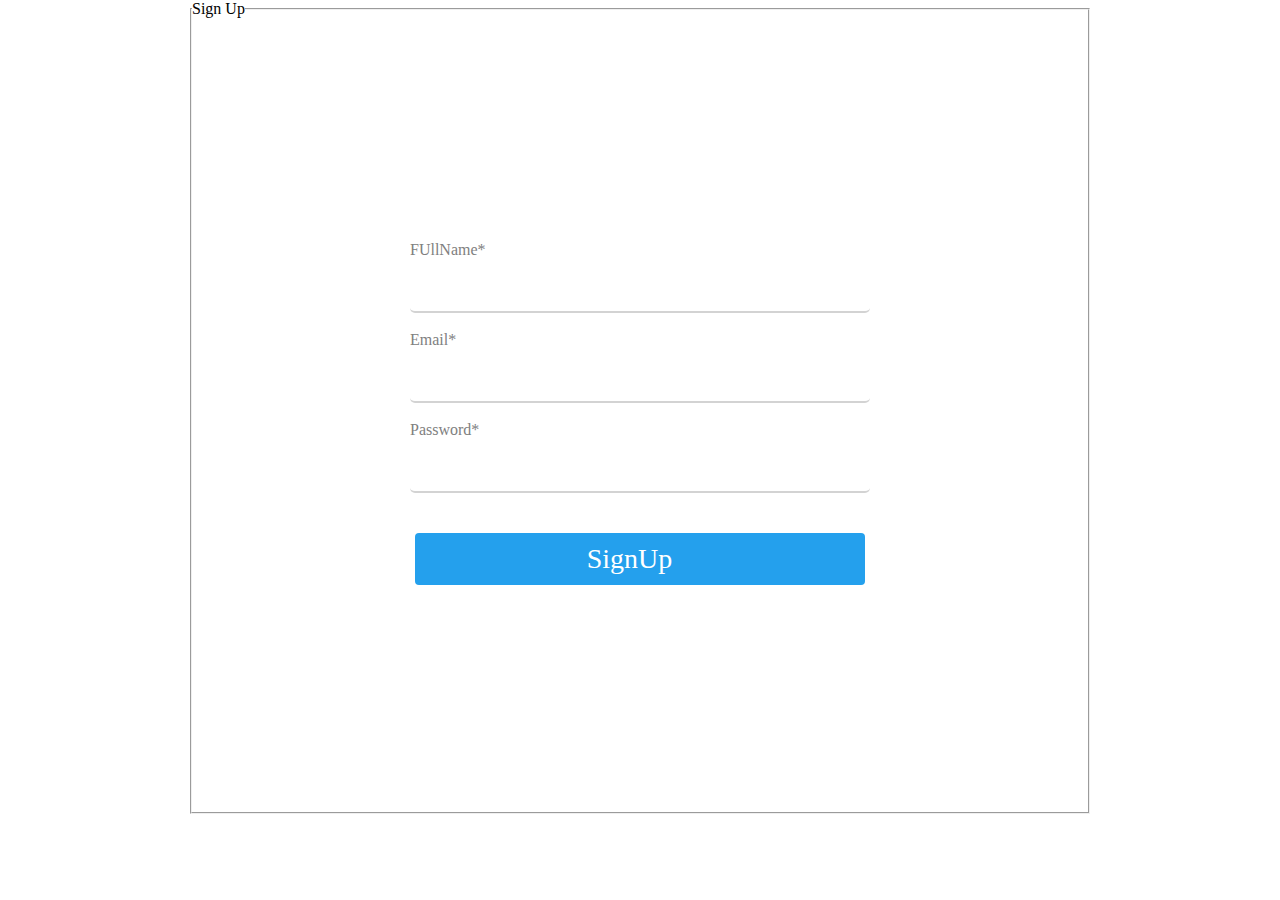
==== index.html @ f48dcf17 "team-reporter" ====
<!DOCTYPE html>
<html lang="en">
<head>
    <meta charset="UTF-8">
    <meta http-equiv="X-UA-Compatible" content="IE=edge">
    <meta name="viewport" content="width=device-width, initial-scale=1.0">
    <title>Document</title>
 <link rel="stylesheet" href="./style.css">
</head>
<body>
    
    <div class="main-container">
        <div class="field-set">
            <fieldset>
                <legend>Sign Up</legend>
                <div class="for-input">

                    <div class="input-1">
                      <p>  FUllName*</p> <br>
                     
                        <input type="text" name="" id="" required> <br> <br>
                        <p>Email*</p> <br>
                        <input type="email" name="" id="" required> <br> <br>
                      <p> Password*</p>
                        <br>
                        <input type="password" required>
                      
                        <div class="button">
                        
                            <a href="./login .html" class="button"><span>SignUp </span></a>
    
                        </div>
              </fieldset>

                </div>
            </div>
        </div>

    </div>

</body>
</html>
---- style.css ----
/* @import url('https://fonts.googleapis.com/css?family=Noto+Sans:400,400i,700,700i&subset=greek-ext'); */

*{
    margin: 0;
    padding: 0;

}

.main-container{
    width: 100%;
    /* background-color: pink; */
    height: 100vh;
}

.field-set{
    width: 100%;
    height: 100vh;
    /* background-color: deepskyblue; */
    display: flex;
    justify-content: center;
    
}
fieldset{
    display: flex;
    width: 70%;
    height: 90%;
    align-items: center;
    justify-content: center;
}
input{
    border-radius: 5px;
    border-top: none;
    border-left: none;
    border-right: none;
    border-bottom: 2px solid #d3d3d3;
    box-shadow: none;
    color: #111;
    width: 460px;
    font-size: 30px;
}

input:focus{
    outline: 0;
    transition: 0.4s ease-out;
    width: 100%;
}


p{
    color: grey;
}

.button{
    width: 100%;
    height: 100%;
    display: flex;
    justify-content: center;
    margin-top: 20px;
    
}
a{

    /* width: 30%; */
    /* height: 10vh;  */
    border-radius: 6px;
    color: white;
    border: none;
    font-size: 15px;
    
    background-color: #24a0ed; 
    border-radius: 4px;
    background-color: #24a0ed;
    border: none;
    color: #FFFFFF;
    text-align: center;
    font-size: 28px;
    padding: 10px;
    width: 10%;
    transition: all 0.5s;
    cursor: pointer;
    margin: 5px;
    text-decoration: none;
  }
  
  .button span {
    cursor: pointer;
    display: inline-block;
    position: relative;
    transition: 0.5s;
  }
  
  .button span:after {
    content: '\00bb';
    /* position: absolute; */
    opacity: 0;
    /* top: 0; */
    /* right: -20px; */
    transition: 0.5s;
  }
  
  .button:hover span {
    padding-right: 25px;
  }
  
  .button:hover span:after {
    opacity: 1;
    right: 0;
  
}

input:required:focus{
    border: 1px solid red;
  outline: none;
}
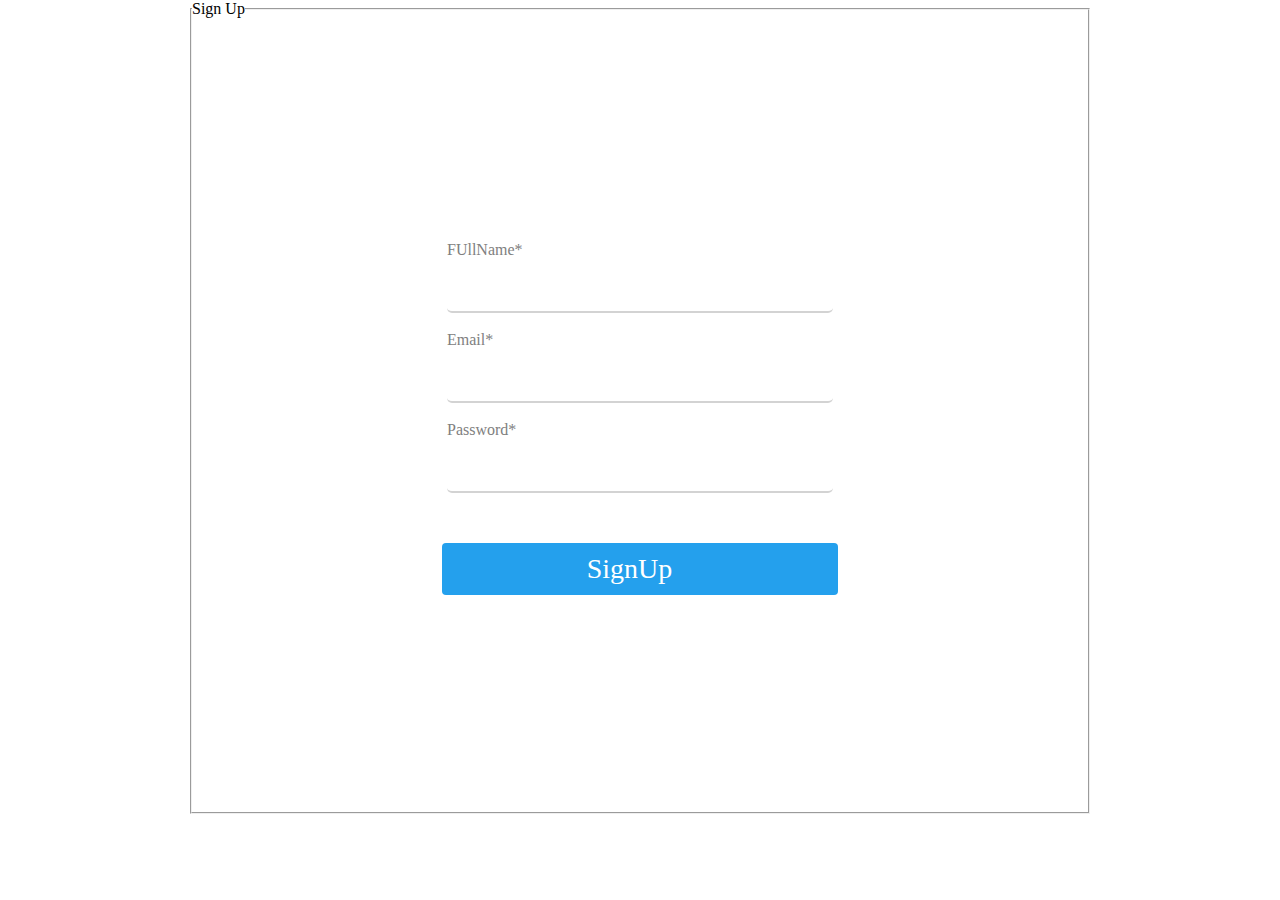
==== commit f5cec4d8: "some changes" ====
--- a/index.html
+++ b/index.html
@@ -16,15 +16,17 @@
                 <div class="for-input">
 
                     <div class="input-1">
+
+                        <div class="input-field">
                       <p>  FUllName*</p> <br>
                      
-                        <input type="text" name="" id="" required> <br> <br>
+                        <input type="text" name="" id="" required/> <br> <br>
                         <p>Email*</p> <br>
-                        <input type="email" name="" id="" required> <br> <br>
+                        <input type="email" name="" id="" required/> <br> <br>
                       <p> Password*</p>
                         <br>
-                        <input type="password" required>
-                      
+                        <input type="password" required/>
+                    </div>
                         <div class="button">
                         
                             <a href="./login .html" class="button"><span>SignUp </span></a>
--- a/style.css
+++ b/style.css
@@ -35,8 +35,13 @@
     border-bottom: 2px solid #d3d3d3;
     box-shadow: none;
     color: #111;
-    width: 460px;
+    width: 100%;
     font-size: 30px;
+}
+
+
+.input-field{
+  padding: 10px;
 }
 
 input:focus{
@@ -117,4 +122,17 @@
 
 
 
+@media(max-width: 464px){
+  .button{
+    width: 67%;
+    height: 50%;
+    padding-left: 15%;
 
+  }
+
+  .input-1{
+    width: 300px;
+  }
+}
+
+
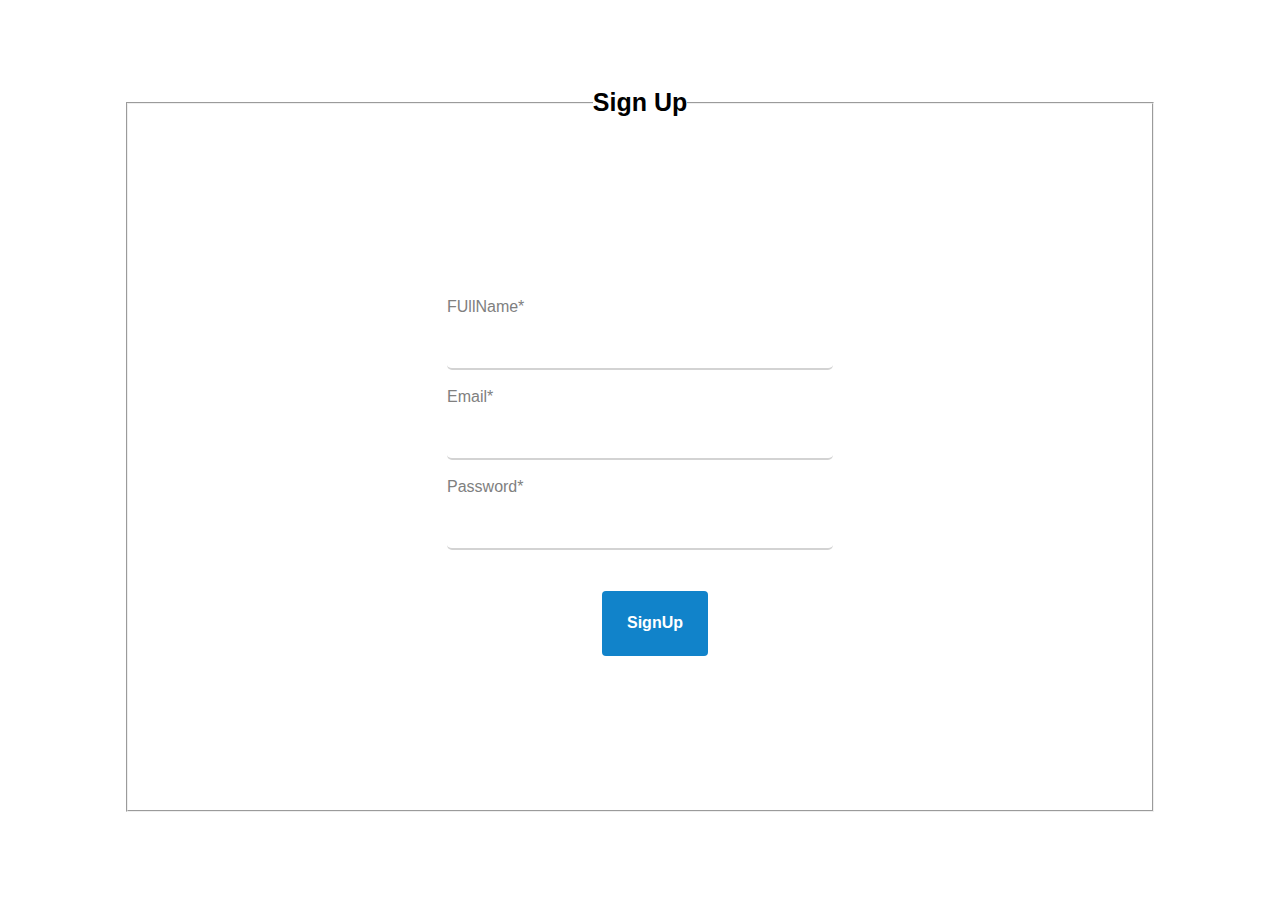
==== commit 6efb4a9b: "some changes" ====
--- a/index.html
+++ b/index.html
@@ -1,44 +1,47 @@
 <!DOCTYPE html>
 <html lang="en">
+
 <head>
-    <meta charset="UTF-8">
-    <meta http-equiv="X-UA-Compatible" content="IE=edge">
-    <meta name="viewport" content="width=device-width, initial-scale=1.0">
-    <title>Document</title>
- <link rel="stylesheet" href="./style.css">
+  <meta charset="UTF-8">
+  <meta http-equiv="X-UA-Compatible" content="IE=edge">
+  <meta name="viewport" content="width=device-width, initial-scale=1.0">
+  <title>Document</title>
+  <link rel="stylesheet" href="./style.css">
 </head>
+
 <body>
-    
-    <div class="main-container">
-        <div class="field-set">
-            <fieldset>
-                <legend>Sign Up</legend>
-                <div class="for-input">
 
-                    <div class="input-1">
+  <div class="main-container">
+    <fieldset>
+      <legend>Sign Up</legend>
+      <div class="for-input">
 
-                        <div class="input-field">
-                      <p>  FUllName*</p> <br>
-                     
-                        <input type="text" name="" id="" required/> <br> <br>
-                        <p>Email*</p> <br>
-                        <input type="email" name="" id="" required/> <br> <br>
-                      <p> Password*</p>
-                        <br>
-                        <input type="password" required/>
-                    </div>
-                        <div class="button">
-                        
-                            <a href="./login .html" class="button"><span>SignUp </span></a>
-    
-                        </div>
-              </fieldset>
+        <div class="input-1">
 
-                </div>
-            </div>
+          <div class="input-field">
+            <p> FUllName*</p> <br>
+
+            <input type="text" name="" id="fullname" required /> <br> <br>
+            <p>Email*</p> <br>
+            <input onchange="check()" type="email" name="" id="email" required /> <br> <br>
+            <p> Password*</p>
+            <br>
+            <input type="password" id="password" required />
+          </div>
+          <div class="button">
+            <span> <a onclick="signup()" class="button">SignUp</a></span>
+
+            <!-- <span> <a href="./login .html" class="button">SignUp</a></span> -->
+          </div>
         </div>
 
-    </div>
+      </div>
+    </fieldset>
 
+
+  </div>
+
+<script src="app.js"></script>
 </body>
+
 </html>--- a/style.css
+++ b/style.css
@@ -3,13 +3,17 @@
 *{
     margin: 0;
     padding: 0;
+    font-family: sans-serif;
 
 }
 
 .main-container{
-    width: 100%;
-    /* background-color: pink; */
-    height: 100vh;
+  width: 100%;
+  /* background-color: pink; */
+  height: 100vh;
+  display: flex;
+  justify-content: center;
+  align-items: center;
 }
 
 .field-set{
@@ -20,10 +24,20 @@
     justify-content: center;
     
 }
+
+legend{
+  font-weight: bold;
+  text-align: center;
+  font-size: 25px;
+}
+
+
+
+
 fieldset{
     display: flex;
-    width: 70%;
-    height: 90%;
+    width: 80%;
+    height: 80%;
     align-items: center;
     justify-content: center;
 }
@@ -56,29 +70,24 @@
 }
 
 .button{
-    width: 100%;
-    height: 100%;
-    display: flex;
-    justify-content: center;
-    margin-top: 20px;
-    
+  width: 100%;
+  height: 5vh;
+  display: flex;
+  justify-content: center;
+  align-items: center;
+  margin-top: 35px;
 }
 a{
-
-    /* width: 30%; */
-    /* height: 10vh;  */
     border-radius: 6px;
     color: white;
-    border: none;
-    font-size: 15px;
-    
-    background-color: #24a0ed; 
+
     border-radius: 4px;
-    background-color: #24a0ed;
+    background-color: #1183ca;
     border: none;
     color: #FFFFFF;
     text-align: center;
-    font-size: 28px;
+    font-size: 16px;
+    font-weight: bold;
     padding: 10px;
     width: 10%;
     transition: all 0.5s;
